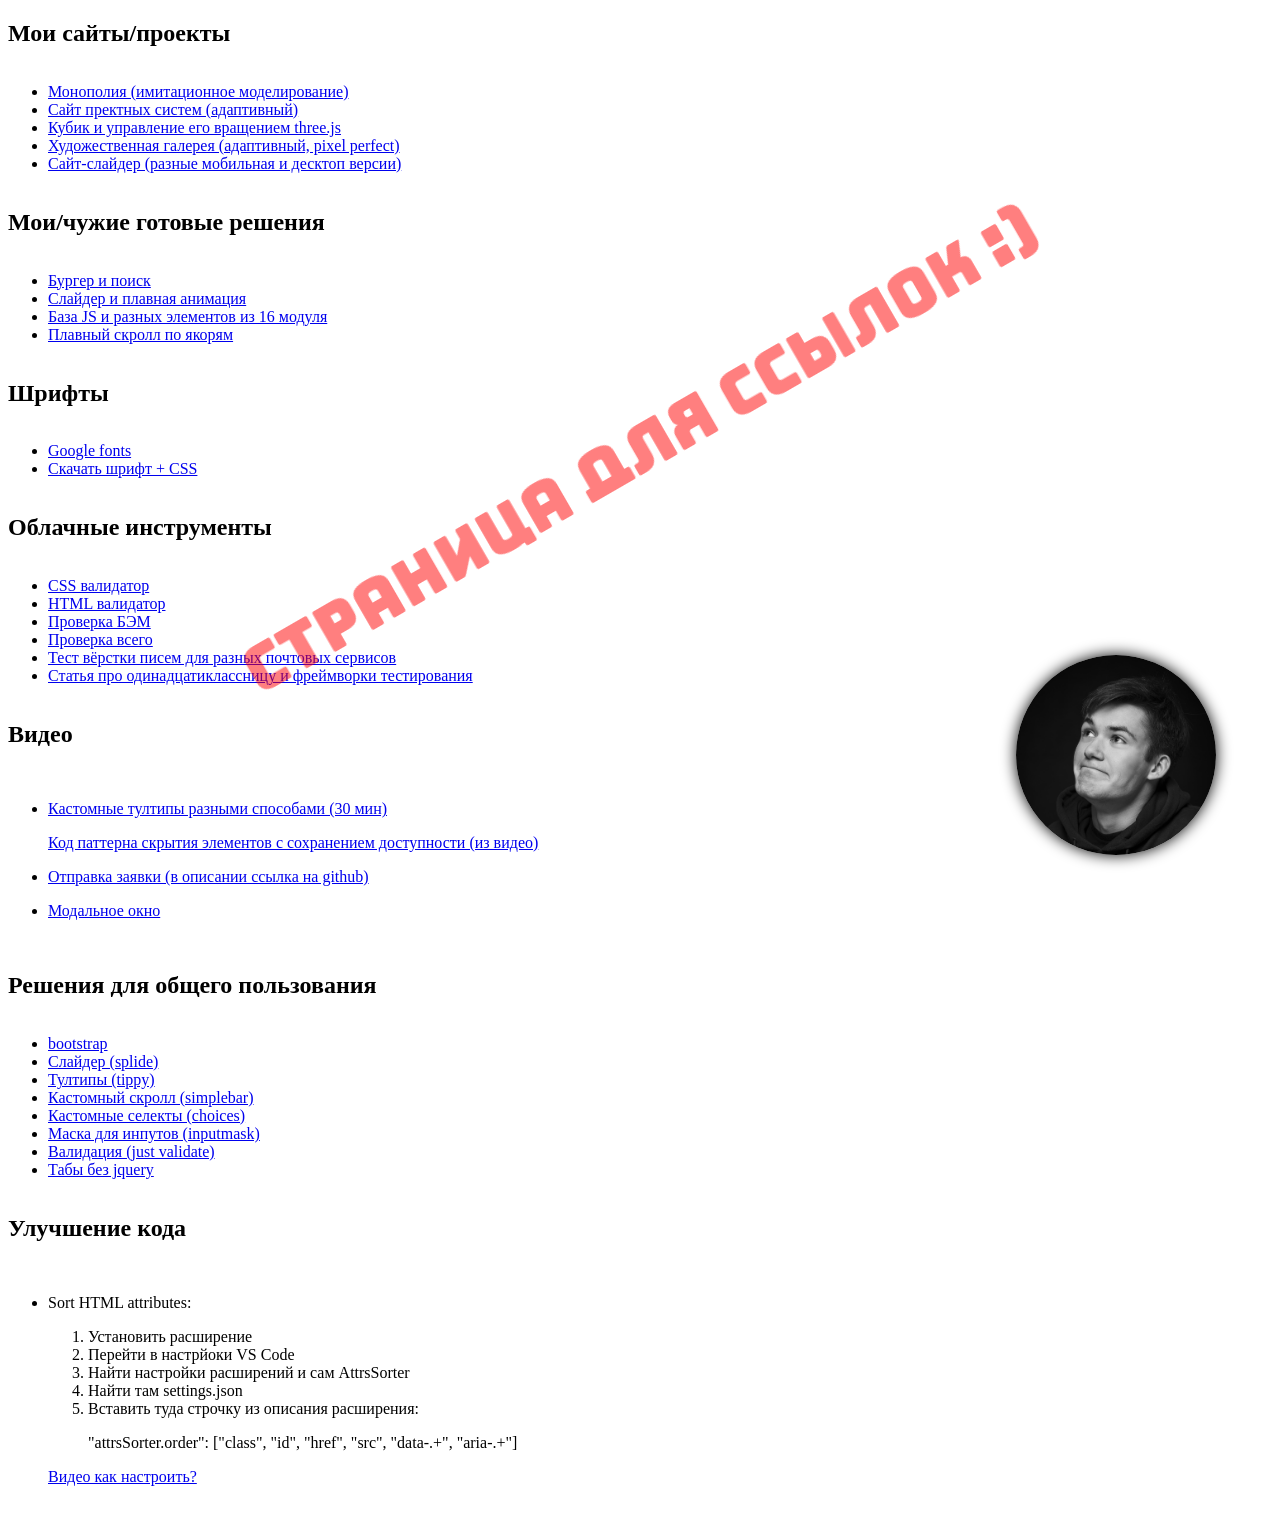
==== index.html @ b276b1ad "fix bugs" ====
<!DOCTYPE html>
<html lang="rus">

<head>
    <meta charset="UTF-8">
    <meta http-equiv="X-UA-Compatible" content="IE=edge">
    <meta name="viewport" content="width=device-width, initial-scale=1.0">
    <title>Шаблоны</title>
    <link href="font.css" rel="stylesheet">
    <link href="style.css" rel="stylesheet">
    
</head>

<body>
    <header></header>
    <main>
        <div class="warning">Страница&nbsp;для&nbsp;ссылок&nbsp;:)</div>
        <a class="my-photo" href="https://vk.com/v.shulpov"></a>

        <div class="content__block">
        <div class="content__block">
            <h2 class="content__block-heading heading">Мои сайты/проекты</h2>
            <div class="content__subblock">
                <ul>
                    <li>
                        <a href="projects/monopoly/index.html" target="_blank">Монополия (имитационное моделирование)</a>
                    </li>
                    <li>
                        <a href="projects/evklid/index.html" target="_blank">Сайт пректных систем (адаптивный)</a>
                    </li>
                    <li>
                        <a href="projects/three_js_example1/html/index.html" target="_blank">Кубик и управление его вращением three.js</a>
                    </li>
                    <li>
                        <a href="projects/art_gallery/index.html" target="_blank">Художественная галерея (адаптивный, pixel perfect)</a>
                    </li>
                    <li>
                        <a href="projects/profligastroi/index.html" target="_blank">Сайт-слайдер (разные мобильная и десктоп версии)</a>
                    </li>
                </ul>

            </div>
        </div>
        <div class="content__block">
            <h2 class="content__block-heading heading">Мои/чужие готовые решения</h2>
            <div class="content__subblock">
                <ul>
                    <li>
                        <a href="solutions/burger_and_search/example.html" target="_blank">Бургер и поиск</a>
                    </li>
                    <li>
                        <a href="solutions/hero_slider_and_animation/example.html" target="_blank">Слайдер и плавная анимация</a>
                    </li>
                    <li>
                        <a href="solutions/knowledge-base/index.html" target="_blank">База JS и разных элементов из 16 модуля</a>
                    </li>
                    <li>
                        <a href="solutions/scroll-through-anchors/index.html" target="_blank">Плавный скролл по якорям</a>
                    </li>
                </ul>

            </div>
        </div>
        <div class="content__block">
            <h2 class="content__block-heading heading">Шрифты</h2>
            <div class="content__subblock">
                <ul>
                    <li>
                        <a href="https://fonts.google.com/">Google fonts</a>
                    </li>
                    <li>
                        <a href="https://fontstorage.com/ru/">Скачать шрифт + CSS</a>
                    </li>
                </ul>
            </div>
        </div>
        <div class="content__block">
            <h2 class="content__block-heading heading">Облачные инструменты</h2>
            <div class="content__subblock">
                <ul>
                    <li>
                        <a href="https://jigsaw.w3.org/css-validator/#validate_by_upload">CSS валидатор</a>
                    </li>
                    <li>
                        <a href="https://validator.w3.org/#validate_by_upload">HTML валидатор</a>
                    </li>
                    <li>
                        <a href="https://yoksel.github.io/html-tree/">Проверка БЭМ</a>
                    </li>
                    <li>
                        <a href="http://yoksel.github.io/easy-markup/check-code/">Проверка всего</a>
                    </li>
                    <li>
                        <a href="https://putsmail.com/tests/new">Тест вёрстки писем для разных почтовых сервисов</a>
                    </li>
                    <li>
                        <a href="https://habr.com/ru/company/2gis/blog/246831/">Статья про одинадцатиклассницу и
                            фреймворки тестирования</a>
                    </li>
                    
                </ul>
            </div>

        </div>
        <div class="content__block">
            <h2 class="content__block-heading heading">Видео</h2>
            <div class="content__subblock">
                <ul>
                    <li>
                        <p>
                            <a href="https://www.youtube.com/watch?v=E6kLaaQFctU">Кастомные тултипы разными способами (30
                            мин)</a>
                        </p>
                        <p><a href="custom-tooltips/hidden-availability-elem.css" target="_blank">Код паттерна скрытия
                            элементов с
                            сохранением доступности (из видео)</a></p>
                    </li>
                    <li>
                        <p><a href="https://youtu.be/6Uq6jV04rGM">Отправка заявки (в описании ссылка на github)</a></p>
                    </li>
                    <li>
                        <p><a href="https://youtu.be/LcHXs4352Ps">Модальное окно</a></p>
                    </li>
                </ul>


            </div>

        </div>
        <div class="content__block">
            <h2 class="content__block-heading heading">Решения для общего пользования</h2>
            <div class="content__subblock">
                <ul>
                    <li>
                        <a href="https://getbootstrap.com/docs/4.0/getting-started/contents/">bootstrap</a>
                    </li>
                    <li>
                        <a href="https://splidejs.com/guides/getting-started/">Слайдер (splide)</a>
                    </li>
                    <li>
                        <a href="https://atomiks.github.io/tippyjs/v6/getting-started/">Тултипы (tippy)</a>
                    </li>
                    <li>
                        <a href="https://www.npmjs.com/package/simplebar">Кастомный скролл (simplebar)</a>
                    </li>
                    <li>
                        <a href="https://github.com/Choices-js/Choices">Кастомные селекты (choices)</a>
                    </li>
                    <li>
                        <a href="https://www.npmjs.com/package/inputmask">Маска для инпутов (inputmask)</a>
                    </li>
                    <li>
                        <a href="https://www.npmjs.com/package/inputmask">Валидация (just validate)</a>
                    </li>
                    <li>
                        <a href="https://github.com/michu2k/Accordion">Табы без jquery</a>
                    </li>
                </ul>
            </div>

        </div>
        <div class="content__block">
            <h2 class="content__block-heading heading">Улучшение кода</h2>
            <div class="content__subblock">
                <ul>
                    <li>
                        <p>Sort HTML attributes:
                            <ol>
                                <li>Установить расширение</li>
                                <li>Перейти в настрйоки VS Code</li>
                                <li>Найти настройки расширений и сам AttrsSorter</li>
                                <li>Найти там settings.json</li>
                                <li>Вставить туда строчку из описания расширения:
                                    <p>"attrsSorter.order": ["class", "id", "href", "src", "data-.+", "aria-.+"]</p>
                                </li>
                            </ol>
                            <a href="https://www.youtube.com/watch?v=zzBunKPVcOI" target="_blank">Видео как
                                настроить?</a>
                        </p>
                    </li>
                </ul>

            </div>

        </div>
    </main>
    <footer></footer>

</body>

</html>
---- font.css ----
@font-face {
    /* название шрифта(чтобы не запутаться лучше указать название папки со шрифтом)  */
    font-family: "RalewayRegular"; 
    /* адрес шрифта и тип  */
    src: url("fonts/ofont.ru_Harpseal.ttf") format("truetype"); 
    font-style: normal; 
    font-weight: normal; 
    }
---- style.css ----
.content__subblock {
    display: flex;
    flex-direction: column;
}


.warning {
    position: fixed;
    top: 50%;
    left: 50%;
    transform: translate(-50%, -50%) rotate(-30deg);
    text-transform: uppercase;   
    font-family: RalewayRegular; 
    font-size: 5vw;
    color: rgba(255,0,0,.5);
  }

  .my-photo {
    position: fixed;
    bottom: 5%;
    right: 5%;
    background-image: url('images/victor.jpg');
    background-size: cover;
    width: 200px;
    height: 200px;
    border-radius: 50%;
    box-shadow: 0px 0px 15px black;
  }

  .my-photo:hover {
      opacity: .6;
      transition: opacity 0.5s;
  }
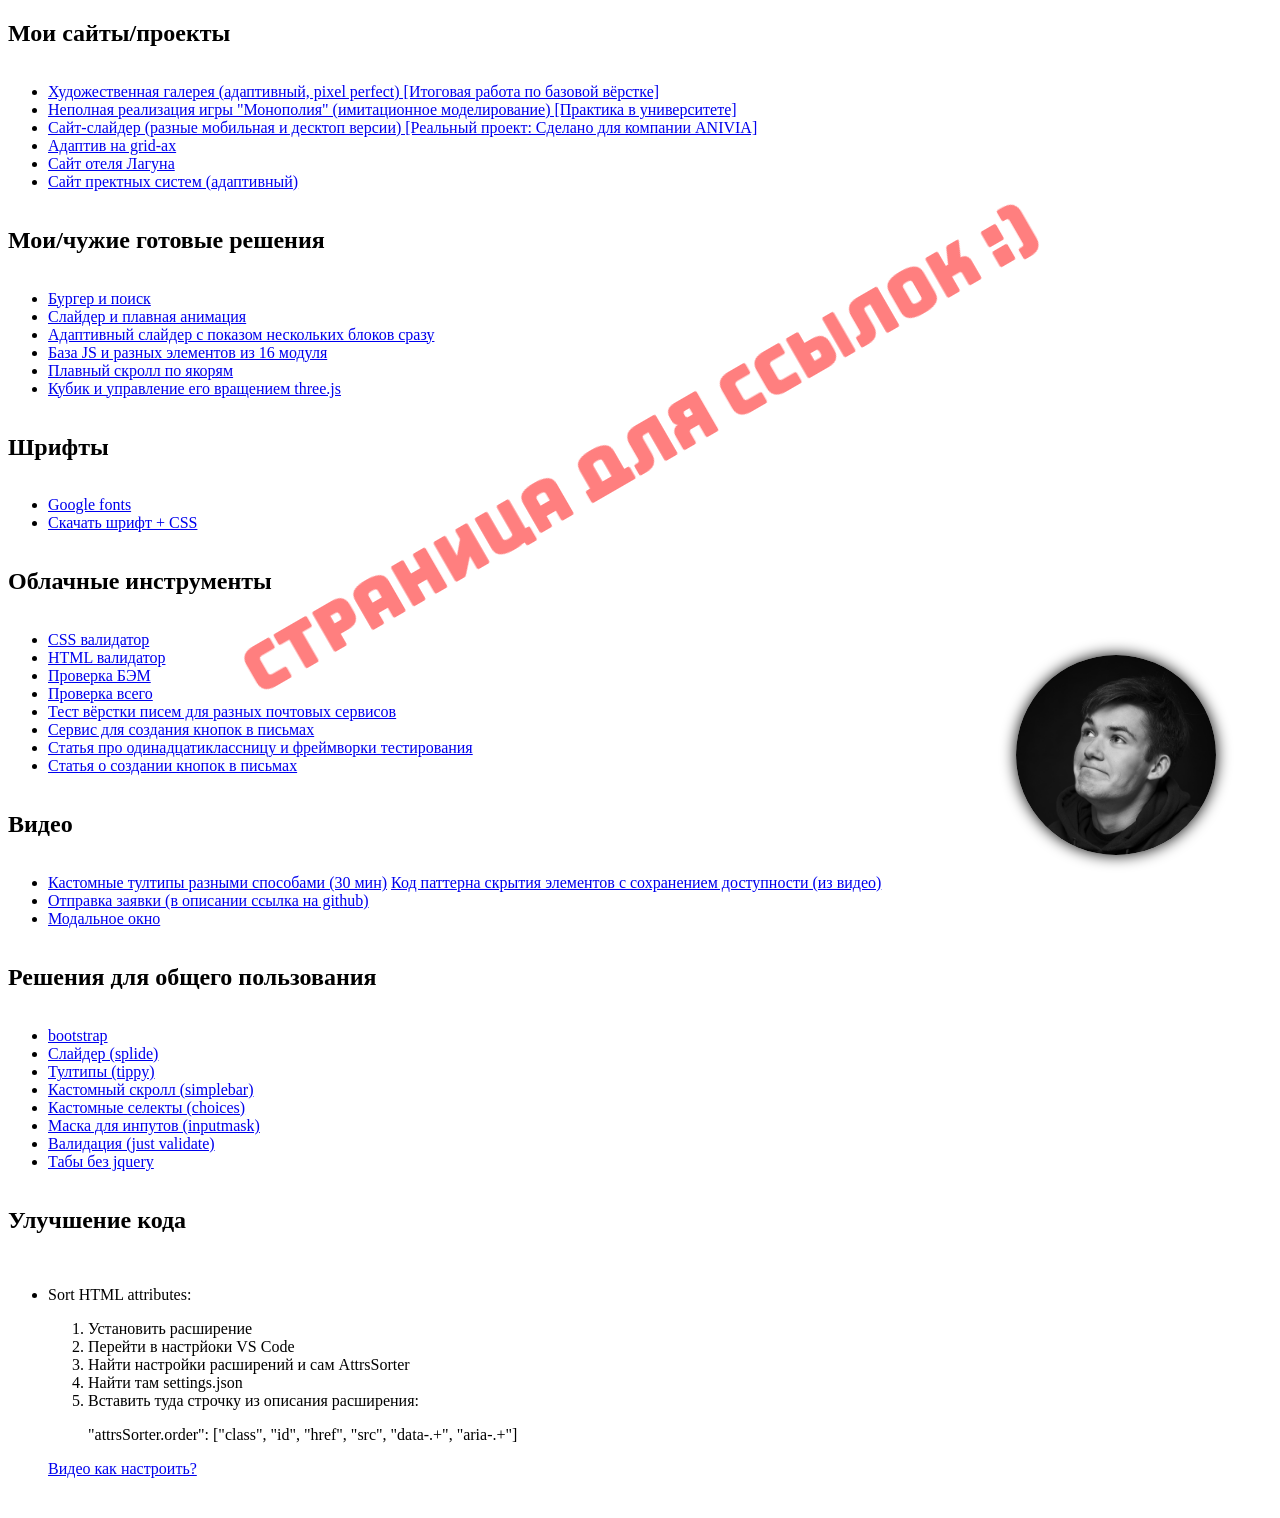
==== commit 043533c8: "some sites is added" ====
--- a/index.html
+++ b/index.html
@@ -23,20 +23,24 @@
             <div class="content__subblock">
                 <ul>
                     <li>
-                        <a href="projects/monopoly/index.html" target="_blank">Монополия (имитационное моделирование)</a>
+                        <a href="projects/art_gallery/index.html" target="_blank">Художественная галерея (адаптивный, pixel perfect) [Итоговая работа по базовой вёрстке]</a>
+                    </li>
+                    <li>
+                        <a href="projects/monopoly/index.html" target="_blank">Неполная реализация игры "Монополия" (имитационное моделирование) [Практика в университете]</a>
+                    </li>
+                    <li>
+                        <a href="projects/profligastroi/index.html" target="_blank">Сайт-слайдер (разные мобильная и десктоп версии) [Реальный проект: Сделано для компании ANIVIA]</a>
+                    </li>
+                    <li>
+                        <a href="projects/skillbox_layout/index.html" target="_blank">Адаптив на grid-ах</a>
+                    </li>
+                    <li>
+                        <a href="projects/hotel_lagoona/index.html" target="_blank">Сайт отеля Лагуна</a>
                     </li>
                     <li>
                         <a href="projects/evklid/index.html" target="_blank">Сайт пректных систем (адаптивный)</a>
-                    </li>
-                    <li>
-                        <a href="projects/three_js_example1/html/index.html" target="_blank">Кубик и управление его вращением three.js</a>
-                    </li>
-                    <li>
-                        <a href="projects/art_gallery/index.html" target="_blank">Художественная галерея (адаптивный, pixel perfect)</a>
-                    </li>
-                    <li>
-                        <a href="projects/profligastroi/index.html" target="_blank">Сайт-слайдер (разные мобильная и десктоп версии)</a>
-                    </li>
+                    </li>                   
+
                 </ul>
 
             </div>
@@ -52,11 +56,17 @@
                         <a href="solutions/hero_slider_and_animation/example.html" target="_blank">Слайдер и плавная анимация</a>
                     </li>
                     <li>
+                        <a href="solutions/adaptive-double-slider/index.html">Адаптивный слайдер с показом нескольких блоков сразу</a>
+                    </li>
+                    <li>
                         <a href="solutions/knowledge-base/index.html" target="_blank">База JS и разных элементов из 16 модуля</a>
                     </li>
                     <li>
                         <a href="solutions/scroll-through-anchors/index.html" target="_blank">Плавный скролл по якорям</a>
                     </li>
+                    <li>
+                        <a href="solutions/three_js_example1/html/index.html" target="_blank">Кубик и управление его вращением three.js</a>
+                    </li>
                 </ul>
 
             </div>
@@ -92,11 +102,17 @@
                     </li>
                     <li>
                         <a href="https://putsmail.com/tests/new">Тест вёрстки писем для разных почтовых сервисов</a>
+                    </li>
+                    <li>
+                        <a href="https://buttons.cm/">Cервис для создания кнопок в письмах</a>
                     </li>
                     <li>
                         <a href="https://habr.com/ru/company/2gis/blog/246831/">Статья про одинадцатиклассницу и
                             фреймворки тестирования</a>
                     </li>
+                    <li>
+                        <a href="https://www.litmus.com/blog/a-guide-to-bulletproof-buttons-in-email-design/">Cтатья о создании кнопок в письмах</a>
+                    </li>
                     
                 </ul>
             </div>
@@ -107,19 +123,14 @@
             <div class="content__subblock">
                 <ul>
                     <li>
-                        <p>
-                            <a href="https://www.youtube.com/watch?v=E6kLaaQFctU">Кастомные тултипы разными способами (30
-                            мин)</a>
-                        </p>
-                        <p><a href="custom-tooltips/hidden-availability-elem.css" target="_blank">Код паттерна скрытия
-                            элементов с
-                            сохранением доступности (из видео)</a></p>
-                    </li>
-                    <li>
-                        <p><a href="https://youtu.be/6Uq6jV04rGM">Отправка заявки (в описании ссылка на github)</a></p>
-                    </li>
-                    <li>
-                        <p><a href="https://youtu.be/LcHXs4352Ps">Модальное окно</a></p>
+                        <a href="https://www.youtube.com/watch?v=E6kLaaQFctU">Кастомные тултипы разными способами (30 мин)</a>
+                        <a href="custom-tooltips/hidden-availability-elem.css" target="_blank">Код паттерна скрытия элементов с сохранением доступности (из видео)</a>
+                    </li>
+                    <li>
+                        <a href="https://youtu.be/6Uq6jV04rGM">Отправка заявки (в описании ссылка на github)</a>
+                    </li>
+                    <li>
+                        <a href="https://youtu.be/LcHXs4352Ps">Модальное окно</a>
                     </li>
                 </ul>
 
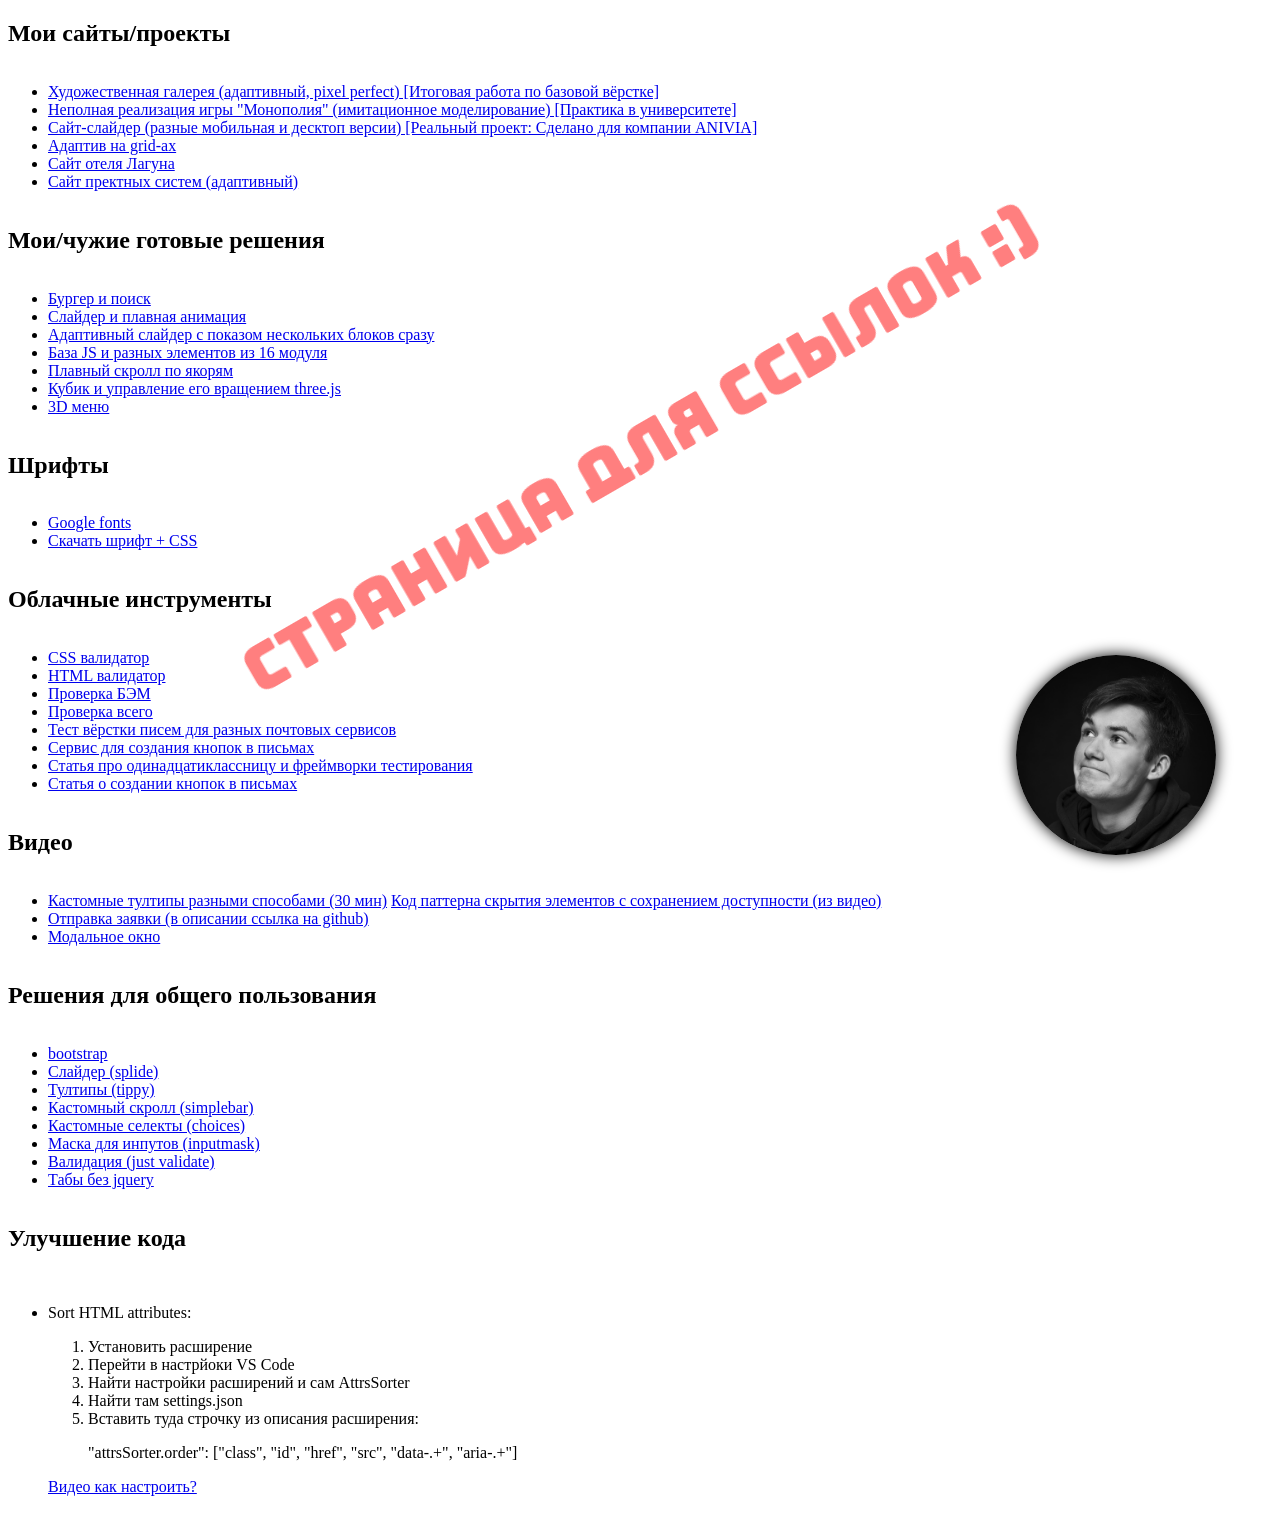
==== commit e647b4f3: "3d menu added" ====
--- a/index.html
+++ b/index.html
@@ -18,7 +18,6 @@
         <a class="my-photo" href="https://vk.com/v.shulpov"></a>
 
         <div class="content__block">
-        <div class="content__block">
             <h2 class="content__block-heading heading">Мои сайты/проекты</h2>
             <div class="content__subblock">
                 <ul>
@@ -66,6 +65,9 @@
                     </li>
                     <li>
                         <a href="solutions/three_js_example1/html/index.html" target="_blank">Кубик и управление его вращением three.js</a>
+                    </li>
+                    <li>
+                        <a href="solutions/3d_menu/index.html" target="_blank">3D меню</a>
                     </li>
                 </ul>
 
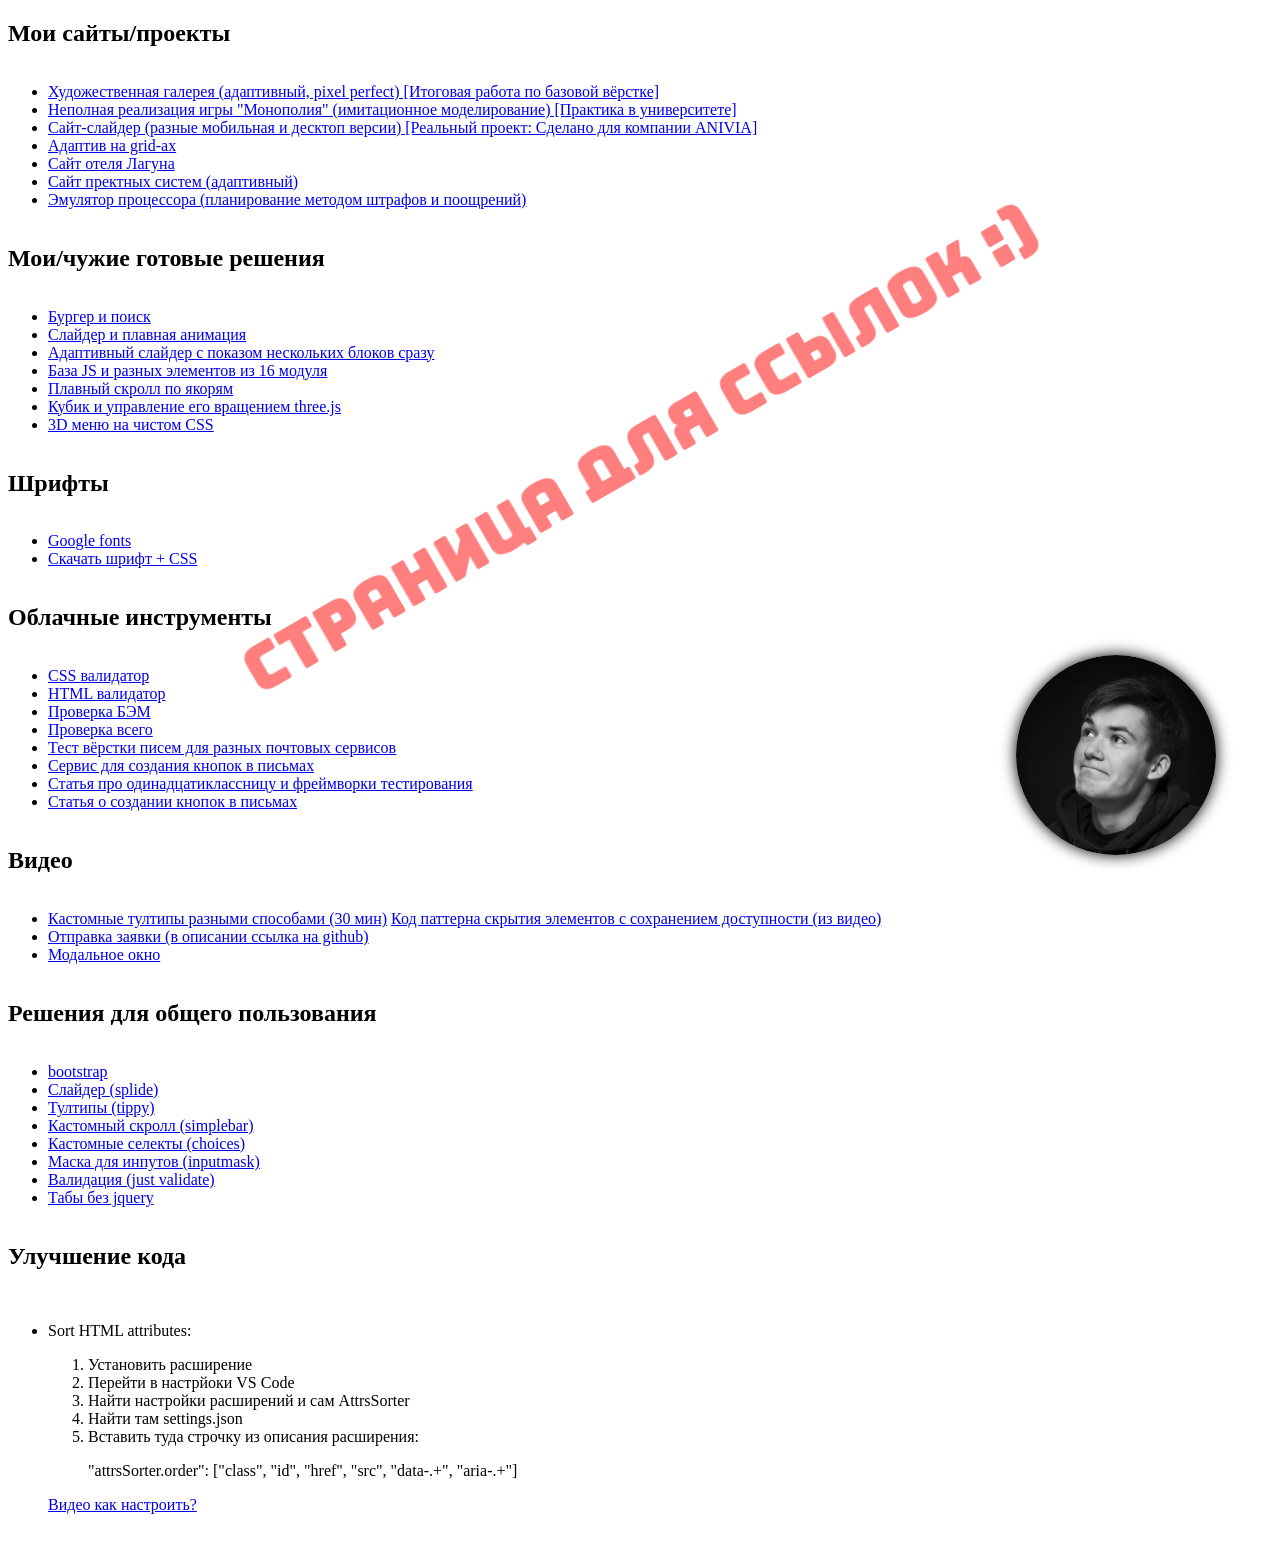
==== commit 38ac1010: "process emulator + correct main html" ====
--- a/index.html
+++ b/index.html
@@ -38,7 +38,10 @@
                     </li>
                     <li>
                         <a href="projects/evklid/index.html" target="_blank">Сайт пректных систем (адаптивный)</a>
-                    </li>                   
+                    </li>   
+                    <li>
+                        <a href="projects/processor_emulator/index.html" target="_blank">Эмулятор процессора (планирование методом штрафов и поощрений)</a>
+                    </li>                    
 
                 </ul>
 
@@ -67,7 +70,7 @@
                         <a href="solutions/three_js_example1/html/index.html" target="_blank">Кубик и управление его вращением three.js</a>
                     </li>
                     <li>
-                        <a href="solutions/3d_menu/index.html" target="_blank">3D меню</a>
+                        <a href="solutions/3d_menu/index.html" target="_blank">3D меню на чистом CSS</a>
                     </li>
                 </ul>
 
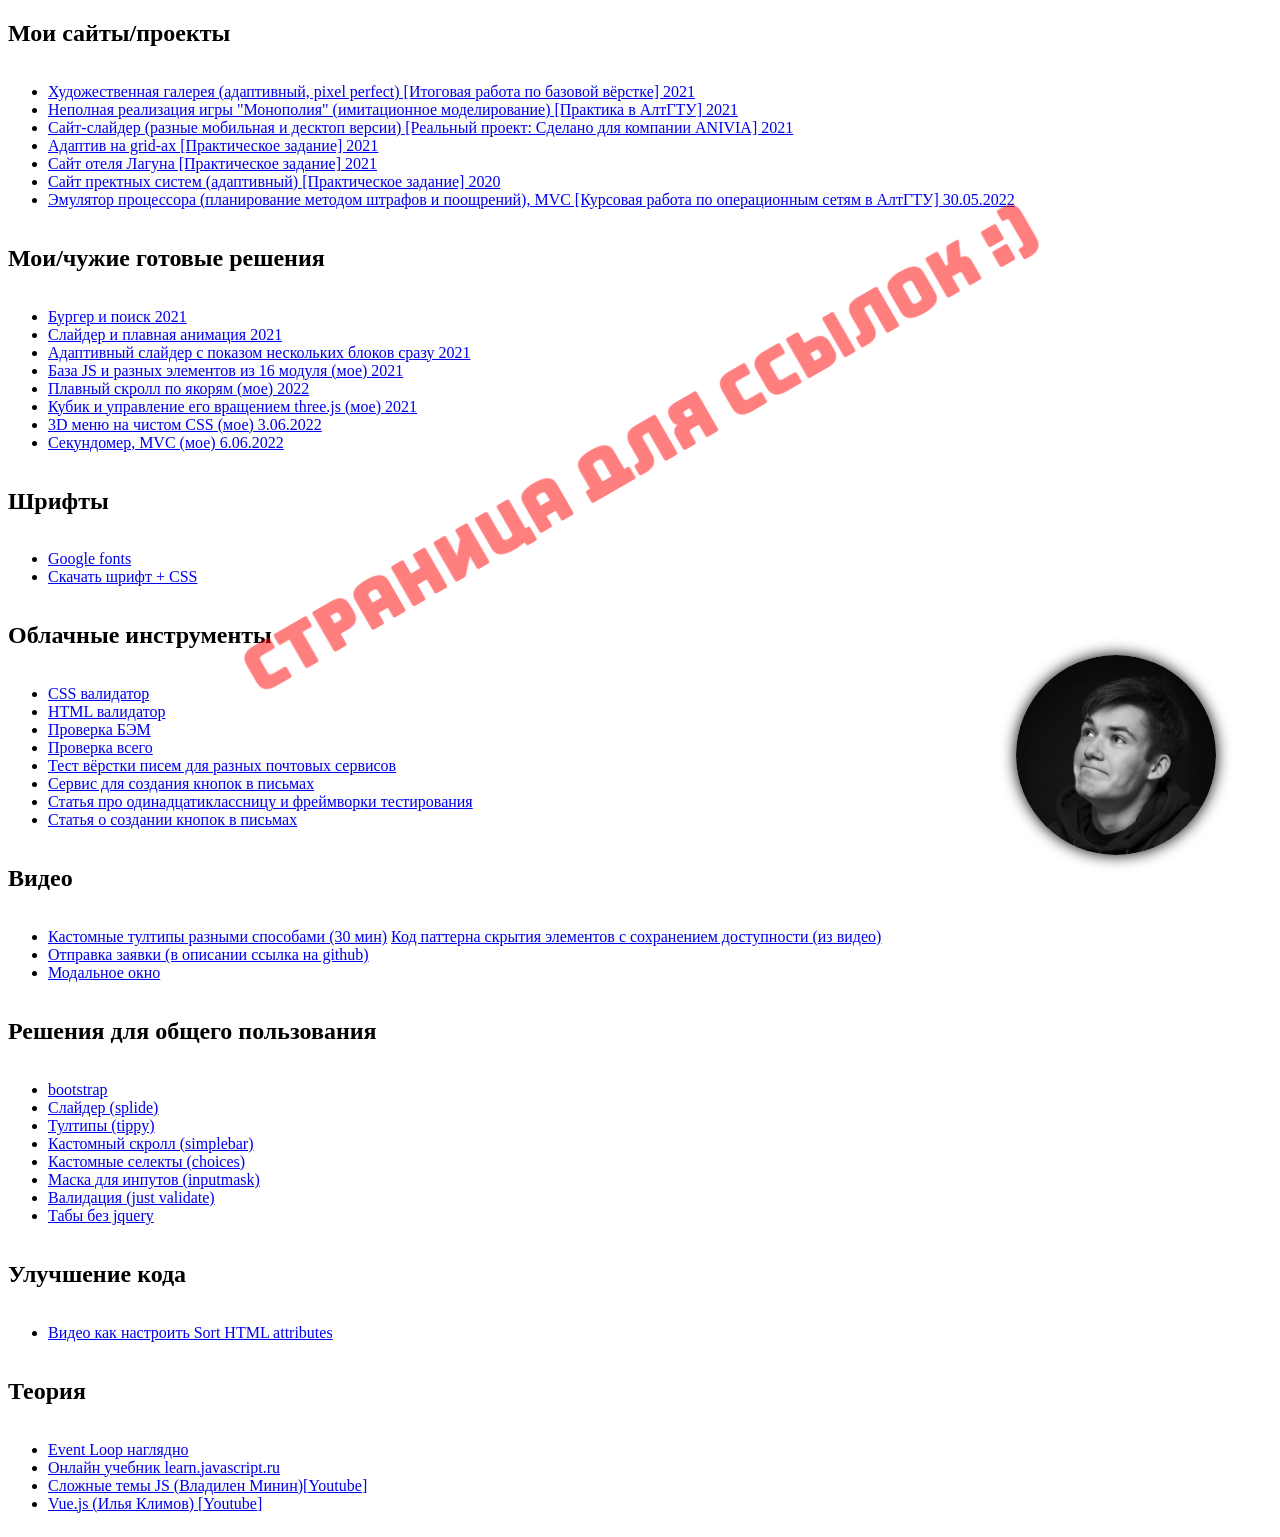
==== commit c4ca7ee8: "+links" ====
--- a/index.html
+++ b/index.html
@@ -22,25 +22,25 @@
             <div class="content__subblock">
                 <ul>
                     <li>
-                        <a href="projects/art_gallery/index.html" target="_blank">Художественная галерея (адаптивный, pixel perfect) [Итоговая работа по базовой вёрстке]</a>
-                    </li>
-                    <li>
-                        <a href="projects/monopoly/index.html" target="_blank">Неполная реализация игры "Монополия" (имитационное моделирование) [Практика в университете]</a>
-                    </li>
-                    <li>
-                        <a href="projects/profligastroi/index.html" target="_blank">Сайт-слайдер (разные мобильная и десктоп версии) [Реальный проект: Сделано для компании ANIVIA]</a>
-                    </li>
-                    <li>
-                        <a href="projects/skillbox_layout/index.html" target="_blank">Адаптив на grid-ах</a>
-                    </li>
-                    <li>
-                        <a href="projects/hotel_lagoona/index.html" target="_blank">Сайт отеля Лагуна</a>
-                    </li>
-                    <li>
-                        <a href="projects/evklid/index.html" target="_blank">Сайт пректных систем (адаптивный)</a>
+                        <a href="projects/art_gallery/index.html" target="_blank">Художественная галерея (адаптивный, pixel perfect) [Итоговая работа по базовой вёрстке] 2021</a>
+                    </li>
+                    <li>
+                        <a href="projects/monopoly/index.html" target="_blank">Неполная реализация игры "Монополия" (имитационное моделирование) [Практика в АлтГТУ] 2021</a>
+                    </li>
+                    <li>
+                        <a href="projects/profligastroi/index.html" target="_blank">Сайт-слайдер (разные мобильная и десктоп версии) [Реальный проект: Сделано для компании ANIVIA] 2021</a>
+                    </li>
+                    <li>
+                        <a href="projects/skillbox_layout/index.html" target="_blank">Адаптив на grid-ах [Практическое задание] 2021</a>
+                    </li>
+                    <li>
+                        <a href="projects/hotel_lagoona/index.html" target="_blank">Сайт отеля Лагуна [Практическое задание] 2021</a>
+                    </li>
+                    <li>
+                        <a href="projects/evklid/index.html" target="_blank">Сайт пректных систем (адаптивный) [Практическое задание] 2020</a>
                     </li>   
                     <li>
-                        <a href="projects/processor_emulator/index.html" target="_blank">Эмулятор процессора (планирование методом штрафов и поощрений)</a>
+                        <a href="projects/processor_emulator/index.html" target="_blank">Эмулятор процессора (планирование методом штрафов и поощрений), MVC [Курсовая работа по операционным сетям в АлтГТУ] 30.05.2022</a>
                     </li>                    
 
                 </ul>
@@ -52,25 +52,28 @@
             <div class="content__subblock">
                 <ul>
                     <li>
-                        <a href="solutions/burger_and_search/example.html" target="_blank">Бургер и поиск</a>
-                    </li>
-                    <li>
-                        <a href="solutions/hero_slider_and_animation/example.html" target="_blank">Слайдер и плавная анимация</a>
-                    </li>
-                    <li>
-                        <a href="solutions/adaptive-double-slider/index.html">Адаптивный слайдер с показом нескольких блоков сразу</a>
-                    </li>
-                    <li>
-                        <a href="solutions/knowledge-base/index.html" target="_blank">База JS и разных элементов из 16 модуля</a>
-                    </li>
-                    <li>
-                        <a href="solutions/scroll-through-anchors/index.html" target="_blank">Плавный скролл по якорям</a>
-                    </li>
-                    <li>
-                        <a href="solutions/three_js_example1/html/index.html" target="_blank">Кубик и управление его вращением three.js</a>
-                    </li>
-                    <li>
-                        <a href="solutions/3d_menu/index.html" target="_blank">3D меню на чистом CSS</a>
+                        <a href="solutions/burger_and_search/example.html" target="_blank">Бургер и поиск 2021</a>
+                    </li>
+                    <li>
+                        <a href="solutions/hero_slider_and_animation/example.html" target="_blank">Слайдер и плавная анимация 2021</a>
+                    </li>
+                    <li>
+                        <a href="solutions/adaptive-double-slider/index.html">Адаптивный слайдер с показом нескольких блоков сразу 2021</a>
+                    </li>
+                    <li>
+                        <a href="solutions/knowledge-base/index.html" target="_blank">База JS и разных элементов из 16 модуля (мое) 2021</a>
+                    </li>
+                    <li>
+                        <a href="solutions/scroll-through-anchors/index.html" target="_blank">Плавный скролл по якорям (мое) 2022</a>
+                    </li>
+                    <li>
+                        <a href="solutions/three_js_example1/html/index.html" target="_blank">Кубик и управление его вращением three.js (мое) 2021</a>
+                    </li>
+                    <li>
+                        <a href="solutions/3d_menu/index.html" target="_blank">3D меню на чистом CSS (мое) 3.06.2022</a>
+                    </li>
+                    <li>
+                        <a href="solutions/stopwatch/index.html" target="_blank">Секундомер, MVC (мое) 6.06.2022</a>
                     </li>
                 </ul>
 
@@ -180,22 +183,32 @@
             <div class="content__subblock">
                 <ul>
                     <li>
-                        <p>Sort HTML attributes:
-                            <ol>
-                                <li>Установить расширение</li>
-                                <li>Перейти в настрйоки VS Code</li>
-                                <li>Найти настройки расширений и сам AttrsSorter</li>
-                                <li>Найти там settings.json</li>
-                                <li>Вставить туда строчку из описания расширения:
-                                    <p>"attrsSorter.order": ["class", "id", "href", "src", "data-.+", "aria-.+"]</p>
-                                </li>
-                            </ol>
                             <a href="https://www.youtube.com/watch?v=zzBunKPVcOI" target="_blank">Видео как
-                                настроить?</a>
-                        </p>
-                    </li>
-                </ul>
-
+                                настроить Sort HTML attributes</a>
+                    </li>
+                </ul>
+
+            </div>
+
+        </div>
+        <!--  -->
+        <div class="content__block">
+            <h2 class="content__block-heading heading">Теория</h2>
+            <div class="content__subblock">
+                <ul>
+                    <li>
+                        <a href="http://latentflip.com/loupe/?code=[base64]!!!PGJ1dHRvbj5DbGljayBtZSE8L2J1dHRvbj4%3D">Event Loop наглядно</a>
+                    </li>
+                    <li>
+                        <a href="https://learn.javascript.ru/">Онлайн учебник learn.javascript.ru</a>
+                    </li>
+                    <li>
+                        <a href="https://www.youtube.com/playlist?list=PLqKQF2ojwm3l4oPjsB9chrJmlhZ-zOzWT">Сложные темы JS (Владилен Минин)[Youtube]</a>
+                    </li>
+                    <li>
+                        <a href="http://">Vue.js (Илья Климов) [Youtube]</a>
+                    </li>
+                </ul>
             </div>
 
         </div>
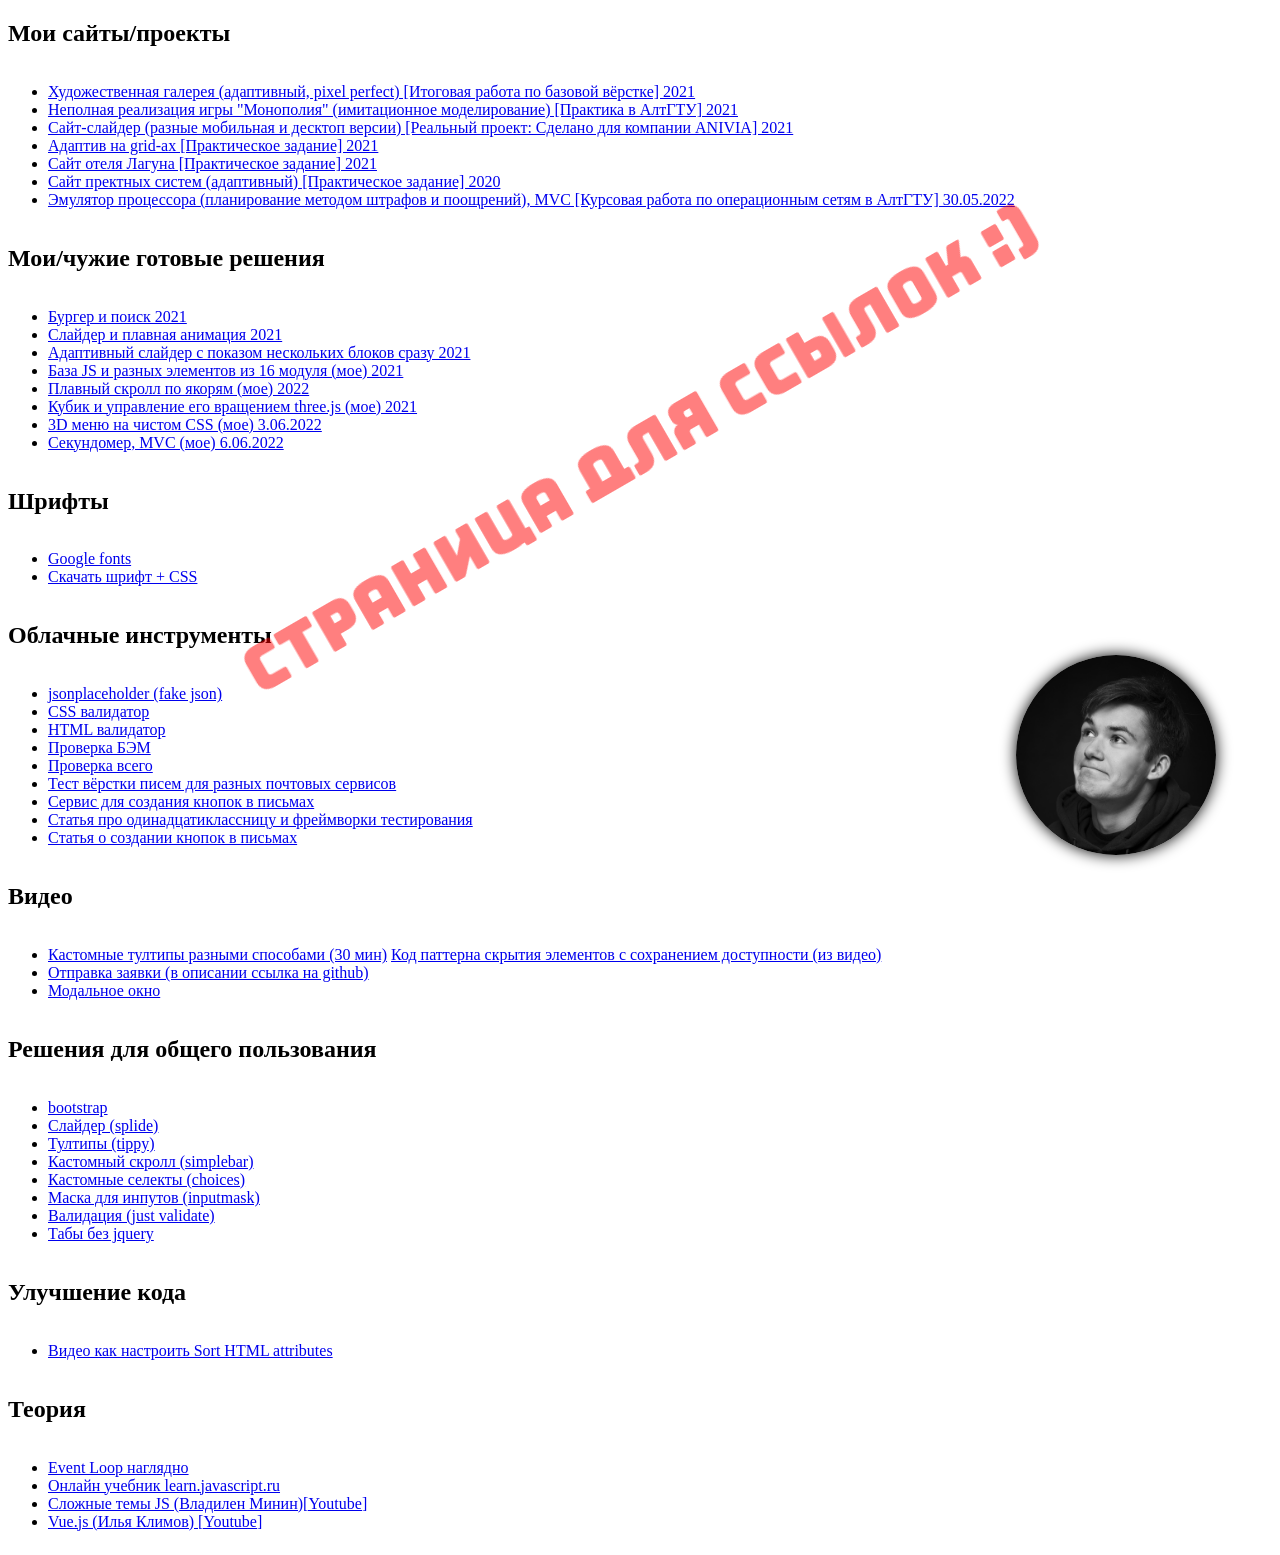
==== commit d3a7bbf2: "+link" ====
--- a/index.html
+++ b/index.html
@@ -97,6 +97,9 @@
             <div class="content__subblock">
                 <ul>
                     <li>
+                        <a href="https://jsonplaceholder.typicode.com/">jsonplaceholder (fake json)</a>
+                    </li>
+                    <li>
                         <a href="https://jigsaw.w3.org/css-validator/#validate_by_upload">CSS валидатор</a>
                     </li>
                     <li>
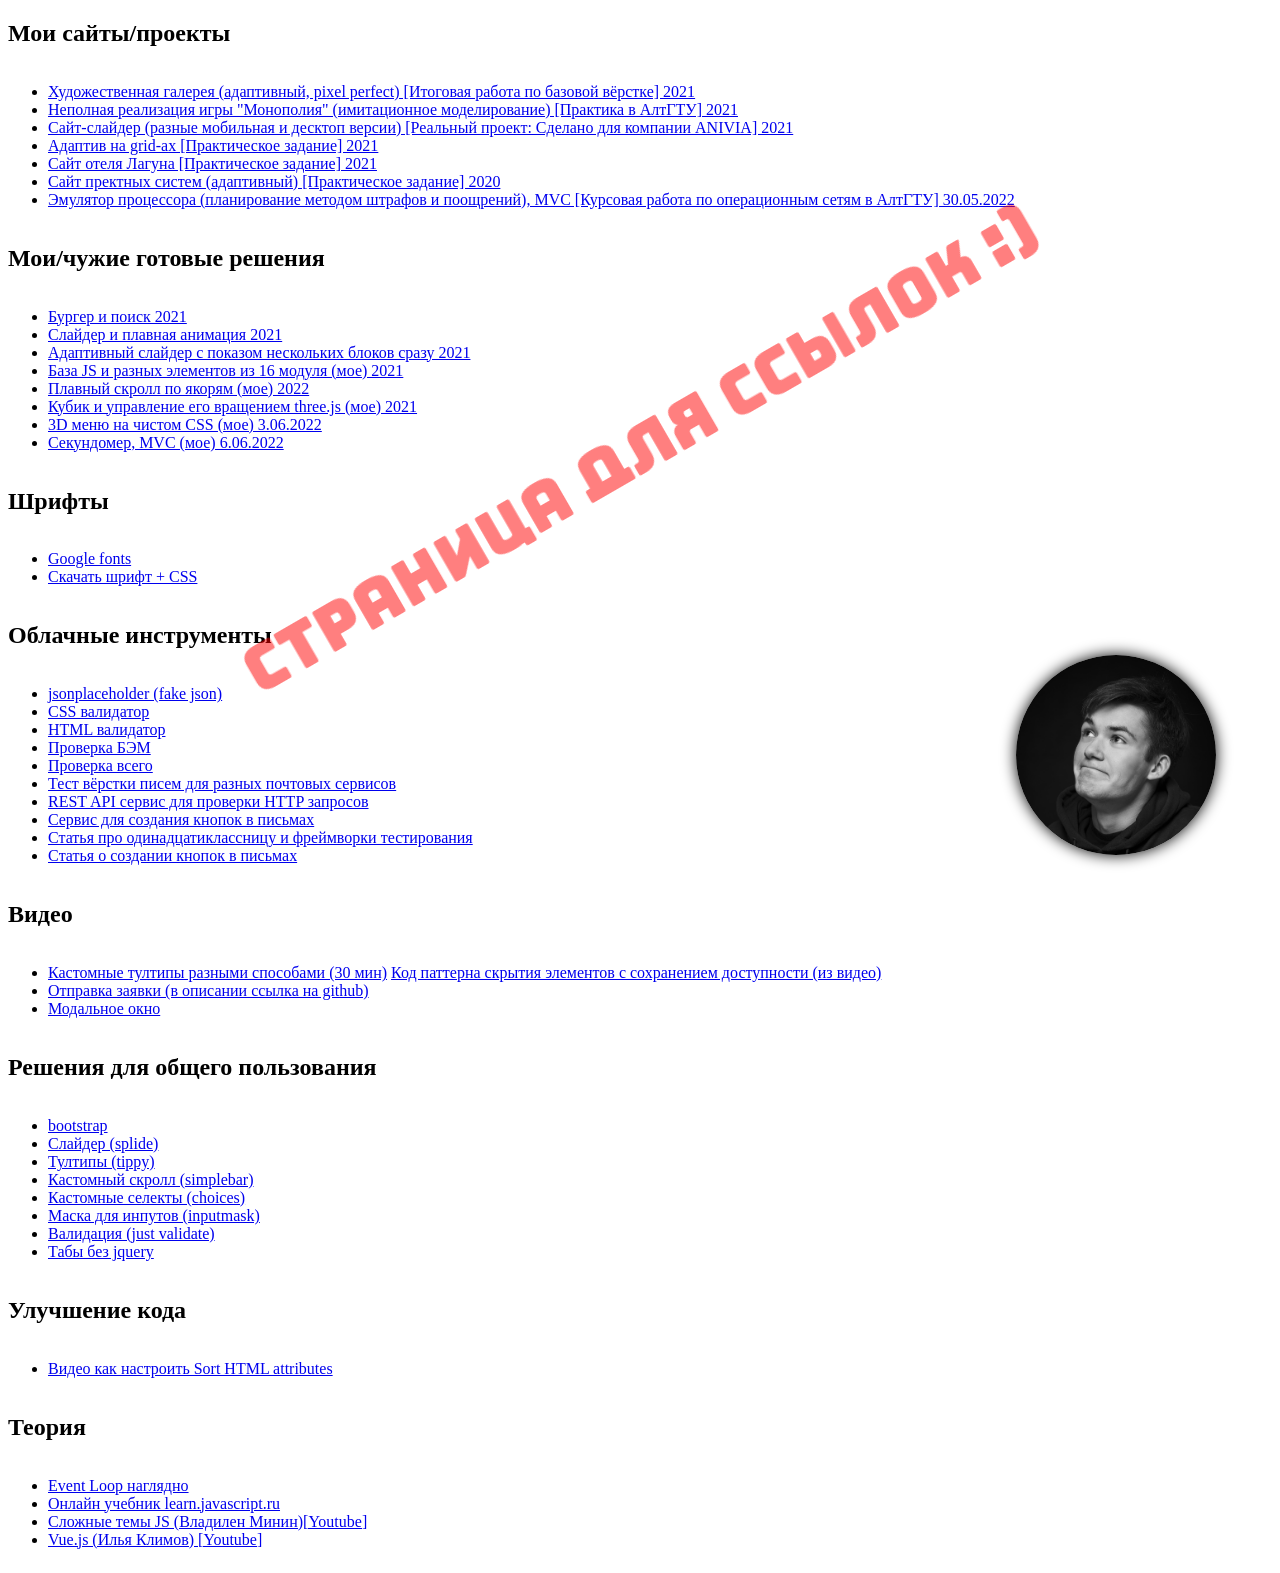
==== commit d662a877: "+link" ====
--- a/index.html
+++ b/index.html
@@ -115,6 +115,9 @@
                         <a href="https://putsmail.com/tests/new">Тест вёрстки писем для разных почтовых сервисов</a>
                     </li>
                     <li>
+                        <a href="https://reqres.in/">REST API сервис для проверки HTTP запросов</a>
+                    </li>
+                    <li>
                         <a href="https://buttons.cm/">Cервис для создания кнопок в письмах</a>
                     </li>
                     <li>
